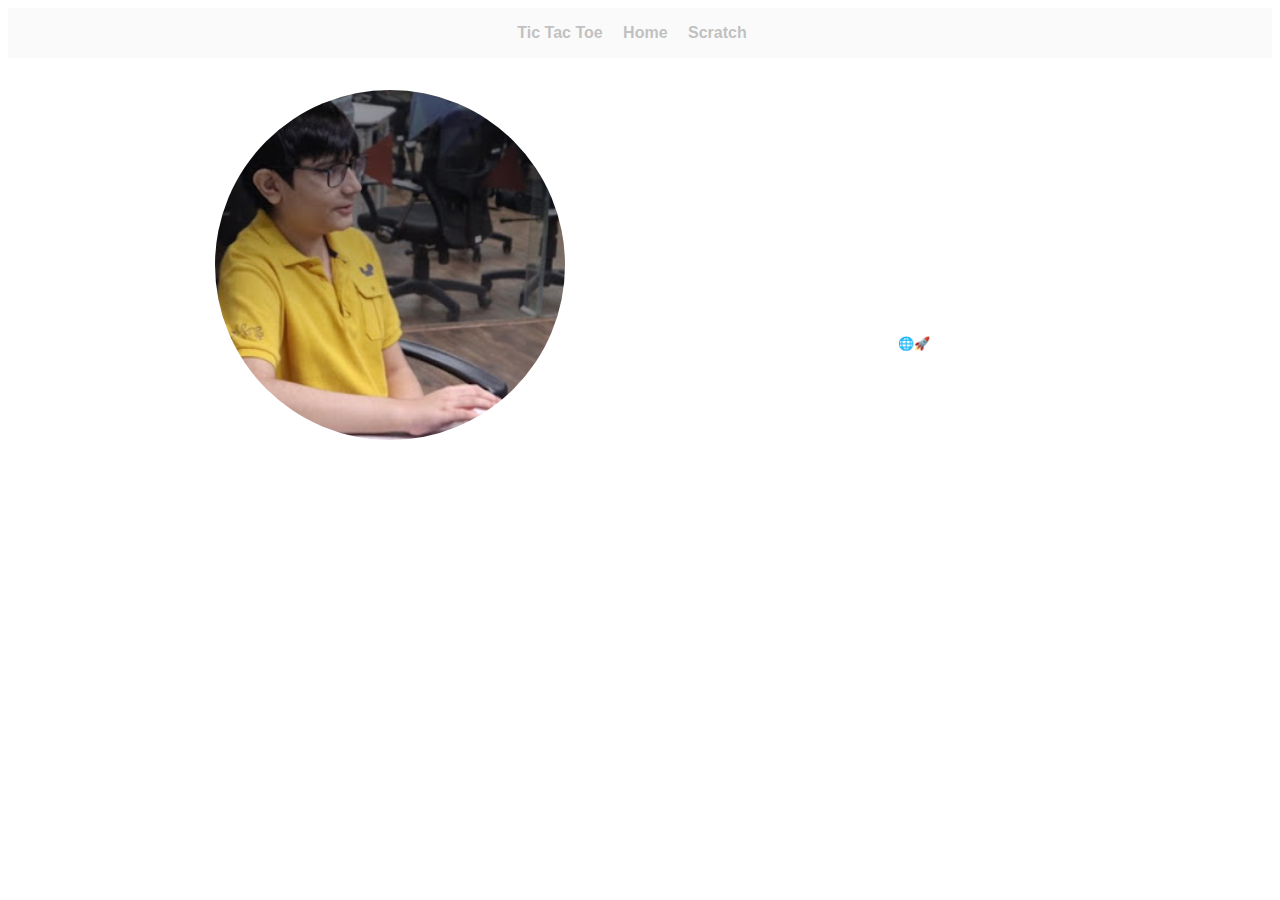
==== portfolio.html @ 921db2c3 "portfolio and tictactoe upgrade" ====
<!DOCTYPE html>
<html lang="en">
<head>
    <meta charset="UTF-8">
    <meta name="viewport" content="width=device-width, initial-scale=1.0">
    <title>Portfolio</title>

    <link rel="stylesheet" href = "homepage.css">
    <link rel="stylesheet" href = "portfolio.css">
    <link rel="icon" type="image/png" href="images/tick.png">
</head>

<header class="header">
    <nav>
      <ul>
        <li><a href="tictactoe.html">Tic Tac Toe</a></li>
        <li><a href="index.html">Home</a></li>
        <li><a href="scratchproject.html">Scratch</a></li>
      </ul>
    </nav>
  </header>
 
 <body>

<div class = "profile">
  <div class="profile-picture">
    <img src="Images/Muzammil.jpg" alt="profile-picture">
  </div>
  
  <div class = "profile-data">
    <h1 class = "profile-name"> Muzammil</h1>
    <P class = "profile-disc">
      certainly! Web development is the act of building, creating, and maintaining websites.
      It encompasses a broad range of tasks, including coding, technical design, and optimizing
      the performance of websites or applications running on the internet1. Web development
      involves using various programming languages, software, and tools to design and construct
      websites that users can access through the internet2. Whether you’re structuring content with
      HTML, styling it with CSS, or adding dynamic functionality with JavaScript, web development
      empowers you to create digital experiences that connect people across the globe1. 🌐🚀
    </P>
  </div>
</div>
  
<script src="portfolio.js"></script>

<body>
    
</body>
</html>
---- homepage.css ----
body {

  background-image: url("images/wallpaper.jpg");  /* Replace with your image path */
  background-repeat: no-repeat;  /* Optional: Controls how the image repeats */
  background-size: cover;         /* Optional: Controls how the image fills the background */
  background-position: center;    /* Optional: Controls the position of the image */
}


.header {
  display: flex; /* Makes header and navigation elements sit side-by-side */
  justify-content: center; /* Spreads navigation links to the sides */
  align-items: center; /* Aligns content vertically */
  padding: 1rem 2rem; /* Adds padding for spacing */
  background-color: #f0f0f0; /* Sets a light gray background */
  font-family: "Montserrat", sans-serif; /* Primary font */
  opacity: 0.3;
}

 /* Fallback font for browsers that don't support "Montserrat" */
 @font-face {
  font-family: "Montserrat";
  src: url("fonts/Montserrat-Regular.ttf") format("ttf"),
       url("fonts/Montserrat-Regular.ttf") format("ttf");
}


.header h1 {
  font-size: 1.5rem; /* Adjusts heading font size */
  margin: 0; /* Removes default margin */
}

.header nav ul {
  list-style: none; /* Removes default list style (bullets) */
  margin: 0; /* Removes default margin */
  padding: 0; /* Removes default padding */
}

.header nav li {
  display: inline-block; /* Makes list items behave like inline elements */
  margin-right: 1rem; /* Adds margin between links */
}

.header nav a {
  text-decoration: none; /* Removes underline from links */
  color: #333; /* Sets link text color */
  font-weight: bold; /* Makes links bolder */
}

.header nav a:hover {
  color: #000; /* Changes link color on hover */
}

.boxcontainer {
  display: flex;
  justify-content: center;
  align-items: center;
  min-height: 100vh;  /* Optional: Set minimum height for full viewport */
}


.my-button {  /* Replace with your button's class or ID */
  /* Existing button styles */
}


/* Base styles for buttons */
button {
    display: inline-block; /* Allow setting width and height */
    padding: 10px 20px; /* Inner spacing */
    border: none; /* Remove default border */
    border-radius: 5px; /* Rounded corners */
    font-size: 16px; /* Font size */
    cursor: pointer; /* Indicate clickable element */
    transition: all 0.2s ease-in-out; /* Smooth hover effect */
  }
  
  /* Button with solid background color */
  button.primary {
    background-color: #4CAF50; /* Green color */
    color: white; /* White text */
  }
  
  button.primary:hover {
    background-color: #3e8e41; /* Darker green on hover */
  }
  
  /* Button with outlined border */
  button.outline {
    border: 2px solid #ccc; /* Gray border */
    color: #333; /* Dark text */
  }
  
  button.outline:hover {
    background-color: #eee; /* Light gray background on hover */
  }
  
  /* Button with gradient background */
  button.gradient {
    background-image: linear-gradient(to right, #f77737, #ffaa4c); /* Orange gradient */
    color: white; /* White text */
  }
  
  button.gradient:hover {
    background-image: linear-gradient(to right, #ff9848, #ffcc69); /* Lighter orange gradient on hover */
  }
---- portfolio.css ----
.profile{
  display: flex;
  justify-content: center;
  flex-direction: row;
  flex-wrap: nowrap;
  align-items: center;

}

.profile-data {
  font-family: sans-serif;
  font-size:small;
  max-width: 500px;
  color: #ffffff;
}




.profile-picture {
  width: 350px;
  height: 350px;
  border-radius: 50%;
  margin: 2rem;
  overflow: hidden;
}

.profile-picture img {
  width: 100%;
  height: 100%;
  object-fit: cover;
}
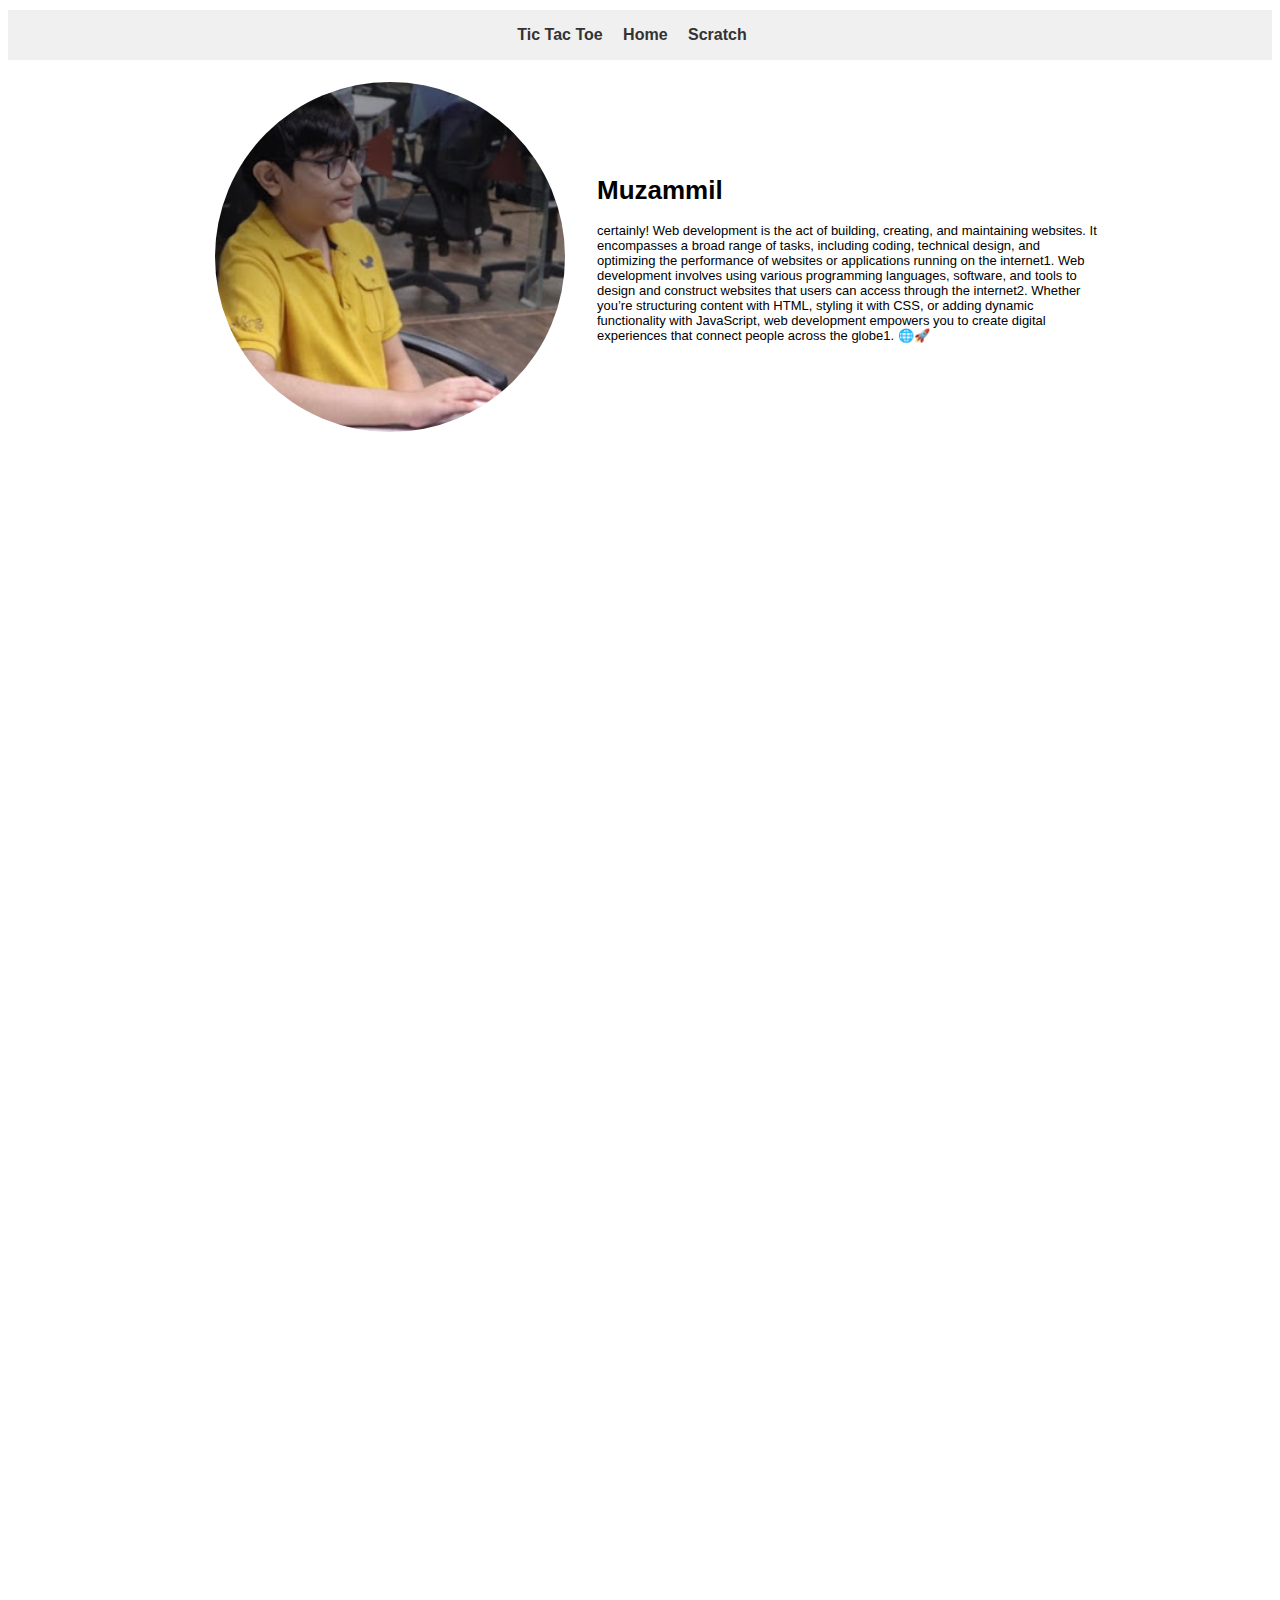
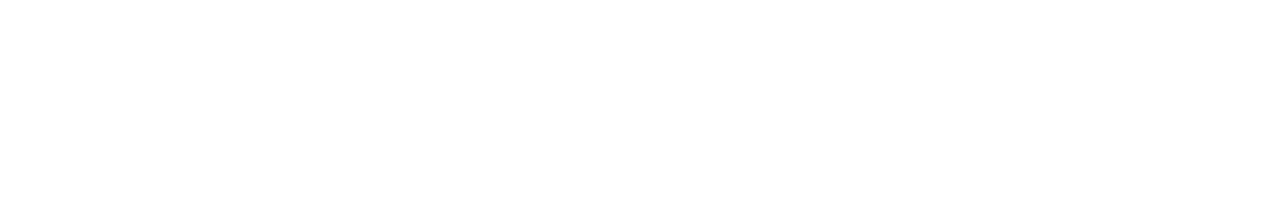
==== commit 8ff2dc84: "big update! no scam" ====
--- a/portfolio.html
+++ b/portfolio.html
@@ -5,7 +5,7 @@
     <meta name="viewport" content="width=device-width, initial-scale=1.0">
     <title>Portfolio</title>
 
-    <link rel="stylesheet" href = "homepage.css">
+    <link rel="stylesheet" href = "header.css">
     <link rel="stylesheet" href = "portfolio.css">
     <link rel="icon" type="image/png" href="images/tick.png">
 </head>
--- a/header.css
+++ b/header.css
@@ -0,0 +1,52 @@
+body{
+    min-height: 200vh;
+    margin-top: 0;
+
+}
+
+
+
+.header {
+    display: flex; /* Makes header and navigation elements sit side-by-side */
+    justify-content: center; /* Spreads navigation links to the sides */
+    align-items: center; /* Aligns content vertically */
+    padding: 1rem 2rem; /* Adds padding for spacing */
+    background-color: #f0f0f0; /* Sets a light gray background */
+    position: sticky;
+    font-family: "Montserrat", sans-serif; /* Primary font */
+    top: 10px;
+    z-index: 100;
+  }
+  
+  
+  .header h1 {
+    font-size: 1.5rem; /* Adjusts heading font size */
+    margin: 0; /* Removes default margin */
+  }
+  
+  .header nav ul {
+    list-style: none; /* Removes default list style (bullets) */
+    margin: 0; /* Removes default margin */
+    padding: 0; /* Removes default padding */
+  }
+  
+  .header nav li {
+    display: inline-block; /* Makes list items behave like inline elements */
+    margin-right: 1rem; /* Adds margin between links */
+  }
+  
+  .header nav a {
+    text-decoration: none; /* Removes underline from links */
+    color: #333; /* Sets link text color */
+    font-weight: bold; /* Makes links bolder */
+  }
+  
+  .header nav a:hover {
+    color: #000; /* Changes link color on hover */
+  }
+
+  .sticky {
+    position: fixed;
+    top: 10;
+    width: 100%;
+  }--- a/portfolio.css
+++ b/portfolio.css
@@ -11,7 +11,7 @@
   font-family: sans-serif;
   font-size:small;
   max-width: 500px;
-  color: #ffffff;
+  color: #000000;
 }
 
 
